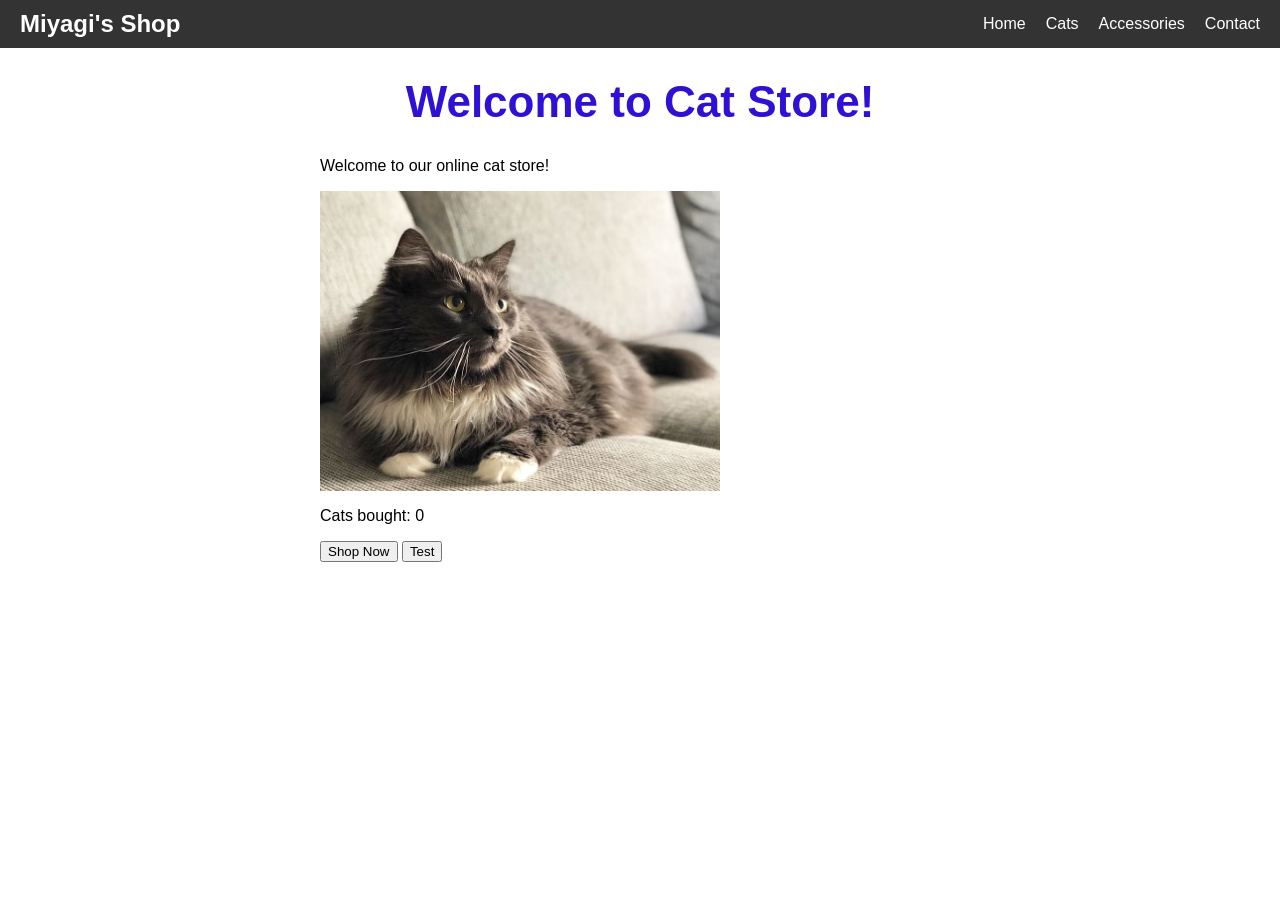
==== Index.html @ 57eddd6e "Initial commit" ====
<!DOCTYPE html>
<html>
    <head>
        <title>Miyagi shop</title>
            <link rel="stylesheet" href="assets/style.css">
    </head>

<script src="assets/script.js"></script>

    <body>
        <nav class="navbar">
        <div class="nav-logo">Miyagi's Shop</div>
        <ul class="nav-links">
            <li><a href="#">Home</a></li>
            <li><a href="#">Cats</a></li>
            <li><a href="#">Accessories</a></li>
            <li><a href="#">Contact</a></li>
        </ul>
    </nav>
    <div id="cat-picture">
        <h1 id="myHeader">Welcome to Cat Store!</h1>
            <p>Welcome to our online cat store!</p>
            <img align="center" src="/assets/images/Miyagi.png" width="400" height="300" alt="Miyagi">
            <p>Cats bought: <span id="countUpText">0</span></p>
            <button onclick="hejsan()">Shop Now</button>
            <button onclick="mySuperMethod()">Test</button>
    </div>

    <div>
            
    </body>
</html>
---- assets/style.css ----
#myHeader {
    color: rgb(47, 17, 214);
    font-size: 44px;
    text-align: center;
    align-items: center;
}

#cat-picture {
    display: block;
    margin-left: auto;
    margin-right: auto;
    width: 50%;
}

body {
    margin: 0;
    font-family: Arial, sans-serif;
}

.navbar {
    display: flex;
    justify-content: space-between; /* Logo till vänster, länkar till höger */
    align-items: center;
    background-color: #333; /* Mörkgrå bakgrund */
    padding: 10px 20px;
    color: white;
}

.nav-logo {
    font-size: 24px;
    font-weight: bold;
}

.nav-links {
    list-style: none; /* Tar bort prickarna i listan */
    display: flex;
    margin: 0;
    padding: 0;
}

.nav-links li {
    margin-left: 20px;
}

.nav-links a {
    color: white;
    text-decoration: none; /* Tar bort understrykningen */
    font-weight: 500;
    transition: color 0.3s; /* Gör så att färgen tonas när man hovrar */
}

.nav-links a:hover {
    color: #ff69b4; /* Ändrar färg till rosa när man för musen över */
}
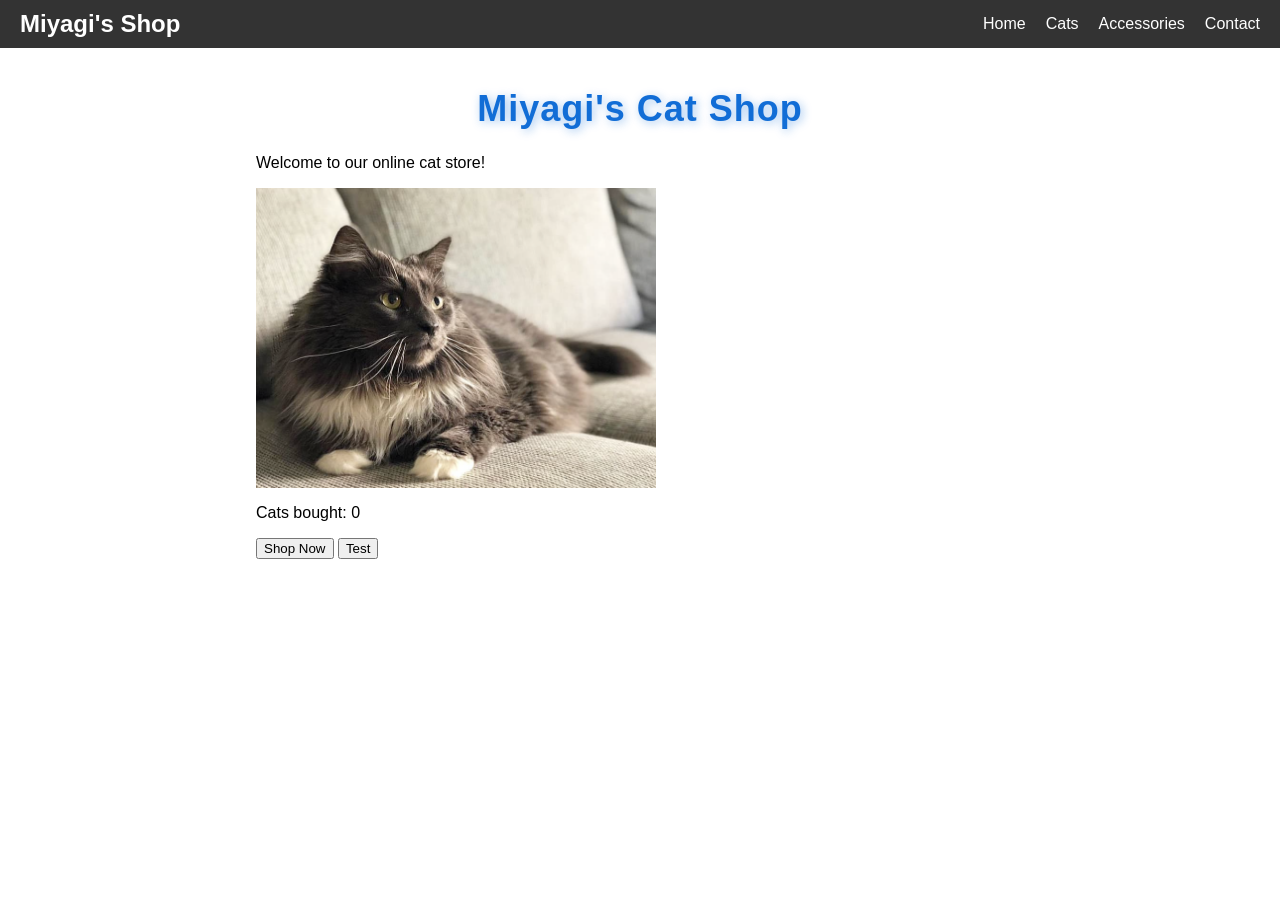
==== commit 0d3e9a52: "Changed to better map structure and prettier index header text" ====
--- a/Index.html
+++ b/Index.html
@@ -2,10 +2,10 @@
 <html>
     <head>
         <title>Miyagi shop</title>
-            <link rel="stylesheet" href="assets/style.css">
+            <link rel="stylesheet" href="assets/css/index.css">
     </head>
 
-<script src="assets/script.js"></script>
+<script src="assets/js/index.js"></script>
 
     <body>
         <nav class="navbar">
@@ -17,8 +17,9 @@
             <li><a href="#">Contact</a></li>
         </ul>
     </nav>
+    
     <div id="cat-picture">
-        <h1 id="myHeader">Welcome to Cat Store!</h1>
+        <h1 id="myHeader">Miyagi's Cat Shop</h1>
             <p>Welcome to our online cat store!</p>
             <img align="center" src="/assets/images/Miyagi.png" width="400" height="300" alt="Miyagi">
             <p>Cats bought: <span id="countUpText">0</span></p>
--- a/assets/css/index.css
+++ b/assets/css/index.css
@@ -0,0 +1,67 @@
+#myHeader {
+    font-size: 36px;
+    text-align: center;
+    color: #116dd6;
+
+    font-weight: 700;
+    letter-spacing: 1px;
+
+    margin-top: 40px;
+
+    text-shadow: 2px 2px 10px rgba(17, 109, 214, 0.4);
+
+    transition: all 0.3s ease;
+}
+
+#myHeader:hover {
+    transform: scale(1.05);
+    text-shadow: 0px 0px 20px rgba(17, 109, 214, 0.8);
+}
+
+#cat-picture {
+    display: block;
+    margin-left: auto;
+    margin-right: auto;
+    width: 60%;
+}
+
+body {
+    margin: 0;
+    font-family: Arial, sans-serif;
+}
+
+.navbar {
+    display: flex;
+    justify-content: space-between; /* Logo till vänster, länkar till höger */
+    align-items: center;
+    background-color: #333; /* Mörkgrå bakgrund */
+    padding: 10px 20px;
+    color: white;
+}
+
+.nav-logo {
+    font-size: 24px;
+    font-weight: bold;
+}
+
+.nav-links {
+    list-style: none; /* Tar bort prickarna i listan */
+    display: flex;
+    margin: 0;
+    padding: 0;
+}
+
+.nav-links li {
+    margin-left: 20px;
+}
+
+.nav-links a {
+    color: white;
+    text-decoration: none; /* Tar bort understrykningen */
+    font-weight: 500;
+    transition: color 0.3s; /* Gör så att färgen tonas när man hovrar */
+}
+
+.nav-links a:hover {
+    color: #ff69b4; /* Ändrar färg till rosa när man för musen över */
+}
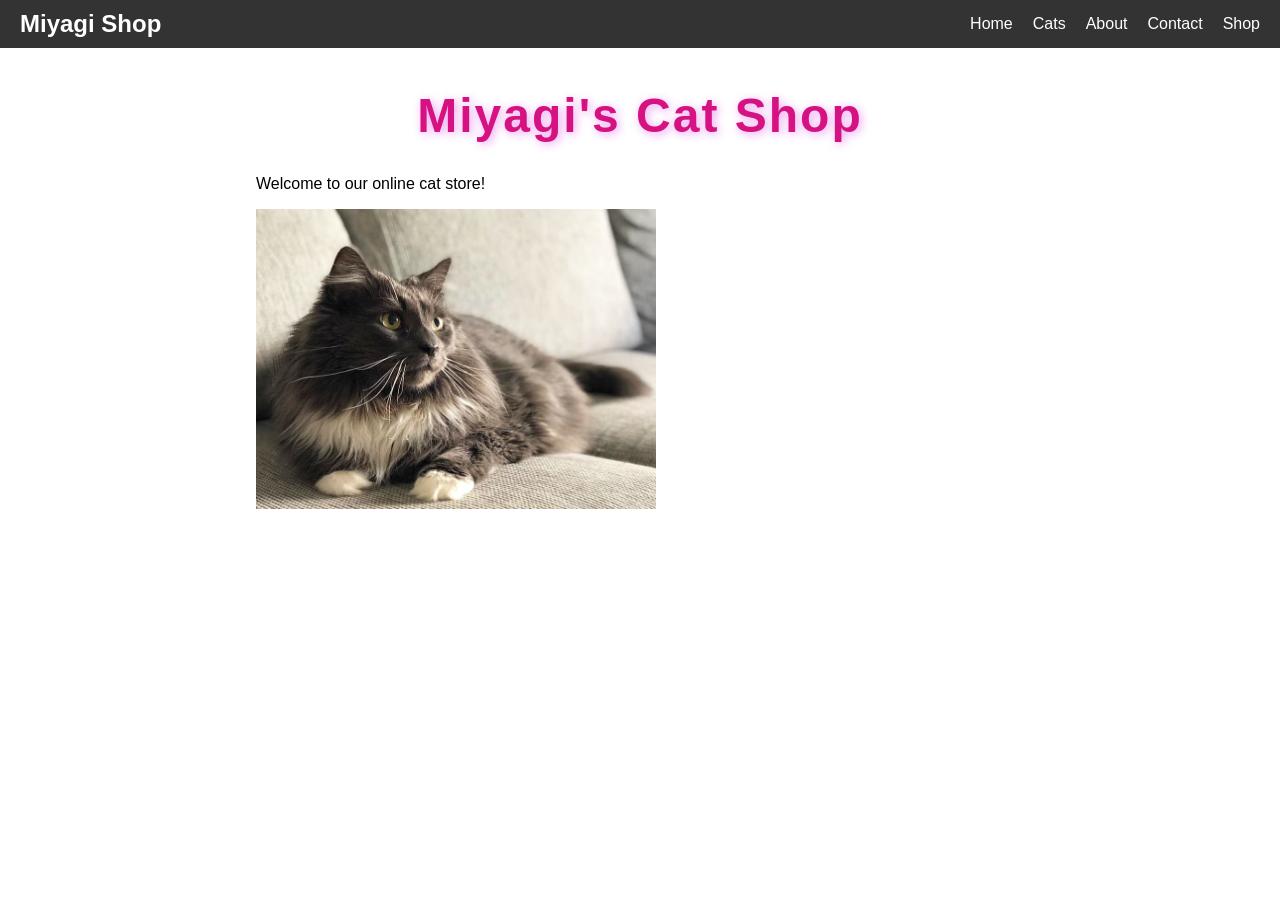
==== commit cd42e6c0: "Merge pull request #1 from findingthecodex/gh Gh" ====
--- a/Index.html
+++ b/Index.html
@@ -1,33 +1,27 @@
 <!DOCTYPE html>
 <html>
-    <head>
-        <title>Miyagi shop</title>
-            <link rel="stylesheet" href="assets/css/index.css">
-    </head>
+<head>
+    <title>Miyagi shop</title>
+    <link rel="stylesheet" href="assets/css/index.css">
+    <link rel="stylesheet" href="assets/css/navbar.css">
 
-<script src="assets/js/index.js"></script>
+    <script src="assets/js/index.js" defer></script>
+    <script src="/assets/js/navbar.js" defer></script>
+</head>
 
-    <body>
-        <nav class="navbar">
-        <div class="nav-logo">Miyagi's Shop</div>
-        <ul class="nav-links">
-            <li><a href="#">Home</a></li>
-            <li><a href="#">Cats</a></li>
-            <li><a href="#">Accessories</a></li>
-            <li><a href="#">Contact</a></li>
-        </ul>
-    </nav>
+<body>
+    <div id="navbar"></div>
+    
     
     <div id="cat-picture">
         <h1 id="myHeader">Miyagi's Cat Shop</h1>
-            <p>Welcome to our online cat store!</p>
-            <img align="center" src="/assets/images/Miyagi.png" width="400" height="300" alt="Miyagi">
-            <p>Cats bought: <span id="countUpText">0</span></p>
-            <button onclick="hejsan()">Shop Now</button>
-            <button onclick="mySuperMethod()">Test</button>
+        <p>Welcome to our online cat store!</p>
+        <img align="center" src="/assets/images/Miyagi.png" width="400" height="300" alt="Miyagi">
+            
+        <!-- <p>Cats bought: <span id="countUpText">0</span></p>
+        <button onclick="hejsan()">Shop Now</button>
+        <button onclick="mySuperMethod()">Test</button> -->
     </div>
-
-    <div>
             
     </body>
-</html> +</html> 
--- a/assets/css/index.css
+++ b/assets/css/index.css
@@ -1,21 +1,22 @@
 #myHeader {
-    font-size: 36px;
+    font-size: 48px;
     text-align: center;
-    color: #116dd6;
+    color: #d61181;
+    font-family: Impact, Haettenschweiler, 'Arial Narrow Bold', sans-serif;
 
     font-weight: 700;
-    letter-spacing: 1px;
+    letter-spacing: 2px;
 
     margin-top: 40px;
 
-    text-shadow: 2px 2px 10px rgba(17, 109, 214, 0.4);
+    text-shadow: 2px 2px 10px rgba(207, 17, 214, 0.4);
 
     transition: all 0.3s ease;
 }
 
 #myHeader:hover {
     transform: scale(1.05);
-    text-shadow: 0px 0px 20px rgba(17, 109, 214, 0.8);
+    text-shadow: 0px 0px 20px rgba(207, 17, 214, 0.8);
 }
 
 #cat-picture {
@@ -30,38 +31,3 @@
     font-family: Arial, sans-serif;
 }
 
-.navbar {
-    display: flex;
-    justify-content: space-between; /* Logo till vänster, länkar till höger */
-    align-items: center;
-    background-color: #333; /* Mörkgrå bakgrund */
-    padding: 10px 20px;
-    color: white;
-}
-
-.nav-logo {
-    font-size: 24px;
-    font-weight: bold;
-}
-
-.nav-links {
-    list-style: none; /* Tar bort prickarna i listan */
-    display: flex;
-    margin: 0;
-    padding: 0;
-}
-
-.nav-links li {
-    margin-left: 20px;
-}
-
-.nav-links a {
-    color: white;
-    text-decoration: none; /* Tar bort understrykningen */
-    font-weight: 500;
-    transition: color 0.3s; /* Gör så att färgen tonas när man hovrar */
-}
-
-.nav-links a:hover {
-    color: #ff69b4; /* Ändrar färg till rosa när man för musen över */
-}
--- a/assets/css/navbar.css
+++ b/assets/css/navbar.css
@@ -0,0 +1,35 @@
+.navbar {
+    display: flex;
+    justify-content: space-between; /* Logo till vänster, länkar till höger */
+    align-items: center;
+    background-color: #333; /* Mörkgrå bakgrund */
+    padding: 10px 20px;
+    color: white;
+}
+
+.nav-logo {
+    font-size: 24px;
+    font-weight: bold;
+}
+
+.nav-links {
+    list-style: none; /* Tar bort prickarna i listan */
+    display: flex;
+    margin: 0;
+    padding: 0;
+}
+
+.nav-links li {
+    margin-left: 20px;
+}
+
+.nav-links a {
+    color: white;
+    text-decoration: none; /* Tar bort understrykningen */
+    font-weight: 500;
+    transition: color 0.3s; /* Gör så att färgen tonas när man hovrar */
+}
+
+.nav-links a:hover {
+    color: #ff69b4; /* Ändrar färg till rosa när man för musen över */
+}
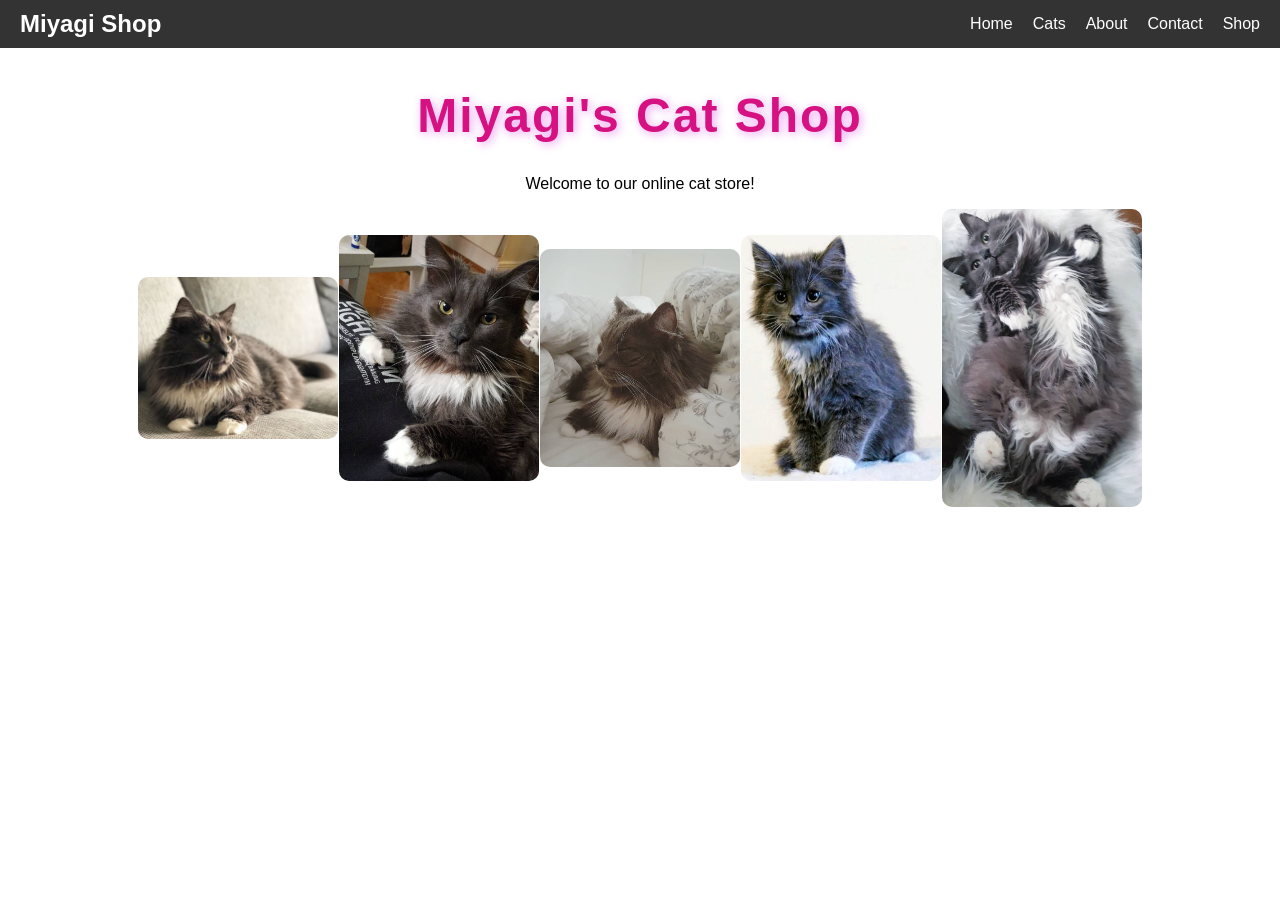
==== commit 39b9de3d: "Merge pull request #3 from findingthecodex/gh Gh" ====
--- a/Index.html
+++ b/Index.html
@@ -12,16 +12,20 @@
 <body>
     <div id="navbar"></div>
     
-    
-    <div id="cat-picture">
-        <h1 id="myHeader">Miyagi's Cat Shop</h1>
-        <p>Welcome to our online cat store!</p>
-        <img align="center" src="/assets/images/Miyagi.png" width="400" height="300" alt="Miyagi">
-            
-        <!-- <p>Cats bought: <span id="countUpText">0</span></p>
+    <h1 id="myHeader">Miyagi's Cat Shop</h1>
+    <p align="center">Welcome to our online cat store!</p>
+
+    <div class="cat-container">
+    <img src="/assets/images/Miyagi.png" width="400" height="300" alt="Miyagi"> 
+    <img src="/assets/images/miyagi2.png" width="300" height="300" alt="Miyagi">
+    <img src="/assets/images/miyagi5.png" width="300" height="300" alt="Miyagi"> 
+    <img src="/assets/images/miyagi4.png" width="300" height="300" alt="Miyagi"> 
+    <img src="/assets/images/miyagi6.png" width="300" height="300" alt="Miyagi"> 
+
+</div>
+           
+    <!-- <p>Cats bought: <span id="countUpText">0</span></p>
         <button onclick="hejsan()">Shop Now</button>
         <button onclick="mySuperMethod()">Test</button> -->
-    </div>
-            
     </body>
 </html> 
--- a/assets/css/index.css
+++ b/assets/css/index.css
@@ -21,9 +21,11 @@
 
 #cat-picture {
     display: block;
-    margin-left: auto;
-    margin-right: auto;
-    width: 60%;
+    
+}
+#cat-picture:hover {
+    transform: scale(1.05);
+    transition: transform 0.3s ease;
 }
 
 body {
@@ -31,3 +33,29 @@
     font-family: Arial, sans-serif;
 }
 
+#cat-picture {
+    font-size: 24px;
+    text-align: center;
+    color: #555;
+    margin-top: 20px;
+}
+
+.cat-container {
+    display: flex;
+    justify-content: center;
+    align-items: center;
+    gap: 1px;
+    flex-wrap: wrap;
+}
+
+.cat-container img {
+    width: 200px;
+    height: auto;
+    border-radius: 10px;
+    transition: transform 0.3s ease, box-shadow 0.3s ease;
+}
+
+.cat-container img:hover {
+    transform: scale(1.05);
+    box-shadow: 0 10px 25px rgba(0,0,0,0.3);
+}
